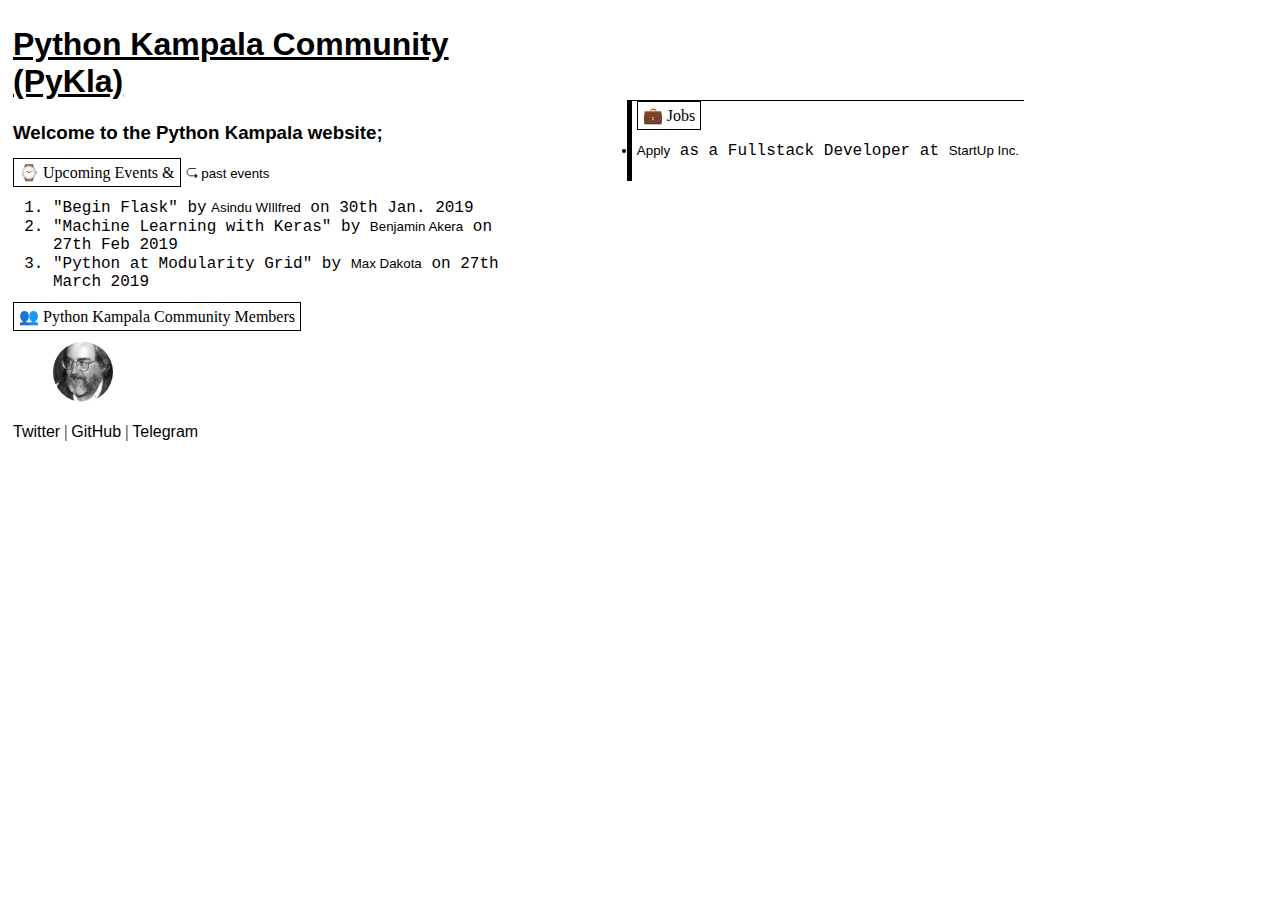
==== index2.html @ e3c25eec "finished UI Aesthetic" ====
<!DOCTYPE html>
<html lang="en">
<head>
    <meta charset="UTF-8">
    <meta name="viewport" content="width=device-width, initial-scale=1.0">
    <meta http-equiv="X-UA-Compatible" content="ie=edge">
    <link rel="stylesheet" href="css/style.css">
    <link rel="shortcut icon" href="img/fav.ico.png">
    <script src="js/script.js"></script>
    <title>Python Kampala Community.</title>
</head>
<body onload="loadPyklaMembers()">
    <section class="container">
        <h1 class="underline">Python Kampala Community (PyKla)</h1>
        <p>
            <h3>Welcome to the Python Kampala website&semi;</h3>
        </p>

        <section class="events">
                <span>&#8986; Upcoming Events &amp;</span>  <a href="archive.html"> <small>  ⮎ past events</small></a>  
                <p>
                    <ol>
                        <li>
                            "Begin Flask" by<a> <small>Asindu WIllfred</small></a> on 30th Jan. 2019
                        </li>

                        <li>
                            "Machine Learning with Keras" by <a> <small>Benjamin Akera</small></a> on 27th Feb 2019 
                        </li>

                        <li>"Python at Modularity Grid" by <a> <small>Max Dakota</small></a> on 27th March 2019</li>
                    </ol>
                </p>
        </section>

            
        <section class="members">
            <span> &#128101; Python Kampala Community Members</span>
            <p>
            <ul id="team">
                <li class="team">
                    <a href="#" class="white-bg">
                        <img class="avatar" src="img/avatar.jpeg">
                    </a>
                </li>
            </ul>
            </p>
        </section>

        <section class="jobs">
                <span>&#128188; Jobs</span>
                <p>
                    <li>
                        <small><a href="#">Apply</a></small> as a Fullstack Developer at <a href="#"><small>StartUp Inc.</small></a> </li>
                </p>
        </section>
                
    </section>

    <footer>
        <a href="#">Twitter</a> | <a href="#">GitHub</a> | <a href="#">Telegram</a> 
    </footer>

    
</body>
</html>
---- css/style.css ----
/*Basic styling for fonts to use*/
html{
    padding: 5px;
}
.underline{
    text-decoration: underline;
}

h1, h3, a{
    font-family: 'Lucida Sans', 'Lucida Sans Regular', 'Lucida Grande', 'Lucida Sans Unicode', Geneva, Verdana, sans-serif;
}

li, h5{
    font-family: 'Courier New', Courier, monospace;  
}

span{
    border-style: solid;
    border-width: 0.5px;
    padding: 5px;
}

/*Links*/
a{
    color: black;
    text-decoration: none;
}

a:hover{
    color: white;
    background-color: black;
    padding: 0px;
    border-radius: 5px;
    
}

/*Team*/
.avatar{
    border-radius: 100%;
    max-height: 60px;
}

li.team{
    display: block;
}

a.white-bg:hover{
    background-color: white;
}


/*Layout*/
section{
    max-width: 500px;
}

section.jobs{
    position: absolute;
    right: 20%;
    top: 100px;
    border-style: solid;
    padding: 5px;
    border-left-width: 5px;
    border-right-width: 0px;
    border-top-width: 0.5px;
    border-bottom-width: 0px;
}
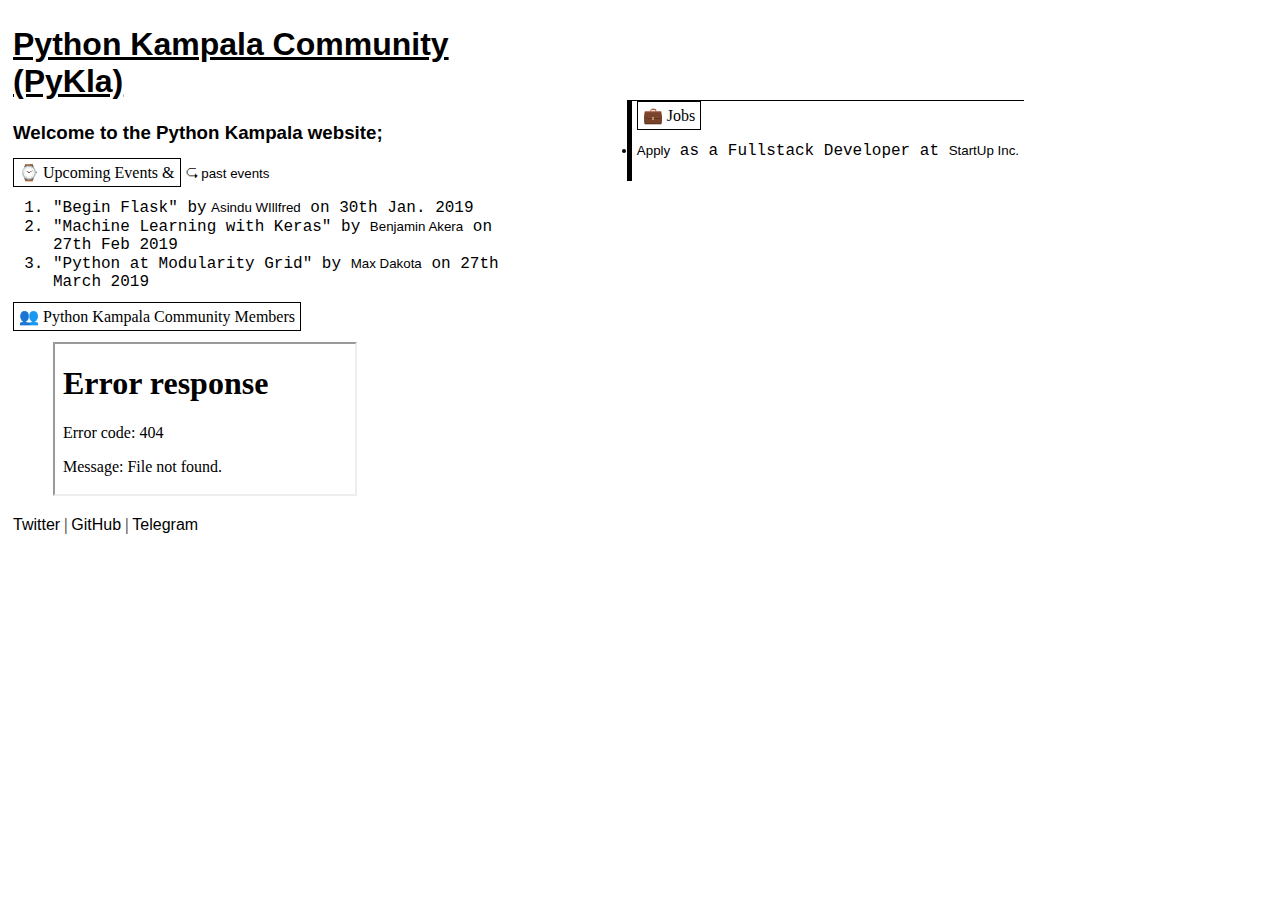
==== commit 9a5a9ba6: "Add List of members using iframe" ====
--- a/index2.html
+++ b/index2.html
@@ -6,10 +6,9 @@
     <meta http-equiv="X-UA-Compatible" content="ie=edge">
     <link rel="stylesheet" href="css/style.css">
     <link rel="shortcut icon" href="img/fav.ico.png">
-    <script src="js/script.js"></script>
     <title>Python Kampala Community.</title>
 </head>
-<body onload="loadPyklaMembers()">
+<body>
     <section class="container">
         <h1 class="underline">Python Kampala Community (PyKla)</h1>
         <p>
@@ -38,11 +37,9 @@
             <span> &#128101; Python Kampala Community Members</span>
             <p>
             <ul id="team">
-                <li class="team">
-                    <a href="#" class="white-bg">
-                        <img class="avatar" src="img/avatar.jpeg">
-                    </a>
-                </li>
+                <iframe src="team.html">
+
+                </iframe>
             </ul>
             </p>
         </section>
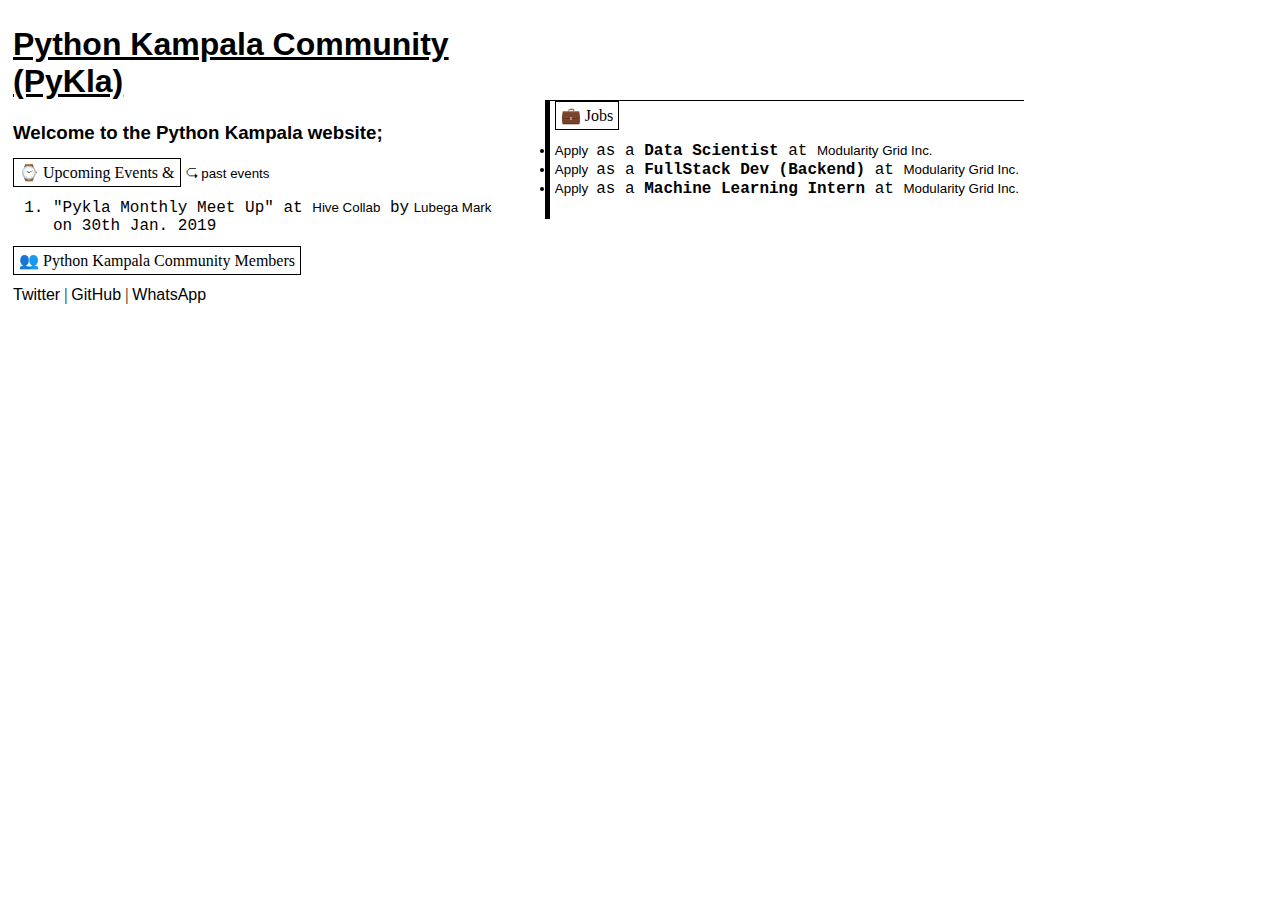
==== commit b46fd084: "execute js on pageload" ====
--- a/index2.html
+++ b/index2.html
@@ -7,8 +7,9 @@
     <link rel="stylesheet" href="css/style.css">
     <link rel="shortcut icon" href="img/fav.ico.png">
     <title>Python Kampala Community.</title>
+    <script src="js/script.js"></script>
 </head>
-<body>
+<body onload="loadPyklaMembers()">
     <section class="container">
         <h1 class="underline">Python Kampala Community (PyKla)</h1>
         <p>
@@ -20,14 +21,10 @@
                 <p>
                     <ol>
                         <li>
-                            "Begin Flask" by<a> <small>Asindu WIllfred</small></a> on 30th Jan. 2019
+                            "Pykla Monthly Meet Up" at <a href="#"><small>Hive Collab</small></a> by<a> <small>Lubega Mark</small></a> on 30th Jan. 2019
                         </li>
 
-                        <li>
-                            "Machine Learning with Keras" by <a> <small>Benjamin Akera</small></a> on 27th Feb 2019 
-                        </li>
-
-                        <li>"Python at Modularity Grid" by <a> <small>Max Dakota</small></a> on 27th March 2019</li>
+                        
                     </ol>
                 </p>
         </section>
@@ -37,9 +34,13 @@
             <span> &#128101; Python Kampala Community Members</span>
             <p>
             <ul id="team">
-                <iframe src="team.html">
-
-                </iframe>
+                <li class="team" >
+                    <!--
+                    <a href="url" class="white-bg">
+                        <img title="user" class="avatar" src="img/fav.ico.png">
+                    </a>
+                    -->
+                </li> 
             </ul>
             </p>
         </section>
@@ -48,14 +49,41 @@
                 <span>&#128188; Jobs</span>
                 <p>
                     <li>
-                        <small><a href="#">Apply</a></small> as a Fullstack Developer at <a href="#"><small>StartUp Inc.</small></a> </li>
+                        <small>
+                            <a href="https://docs.google.com/document/d/1Wb7w-hvhzavqOOFBVoSzmaQ6fiLrbXRs9nk4OBTb88k/edit?usp=sharing">Apply</a>
+                        </small>
+                         as a <b>Data Scientist</b>  at 
+                        <a href="https://www.modularitygrid.com/">
+                            <small>Modularity Grid Inc.</small>
+                        </a> 
+                    </li>
+
+                    <li>
+                        <small>
+                            <a href="https://docs.google.com/document/d/1a3MiPmHCfK0bQkJC7N1NI9wBRhLbU-BqHzGHtwYdu-Q/edit#">Apply</a>
+                        </small>
+                            as a <b>FullStack Dev (Backend)</b>  at 
+                        <a href="https://www.modularitygrid.com/">
+                            <small>Modularity Grid Inc.</small>
+                        </a> 
+                    </li>
+
+                    <li>
+                        <small>
+                            <a href="https://docs.google.com/document/d/13KsTAhSeJOoDH4jd_9twdGjwIHlfIUay-0jEdLkIcCM/edit?usp=sharing">Apply</a>
+                        </small>
+                            as a <b>Machine Learning Intern</b>  at 
+                        <a href="https://www.modularitygrid.com/">
+                            <small>Modularity Grid Inc.</small>
+                        </a> 
+                    </li>
                 </p>
         </section>
                 
     </section>
 
     <footer>
-        <a href="#">Twitter</a> | <a href="#">GitHub</a> | <a href="#">Telegram</a> 
+        <a href="https://twitter.com/pykampala">Twitter</a> | <a href="https://github.com/pykla">GitHub</a> | <a href="https://chat.whatsapp.com/invite/CkO2S49tZlO7q1NeZJkwtf">WhatsApp</a> 
     </footer>
 
     
